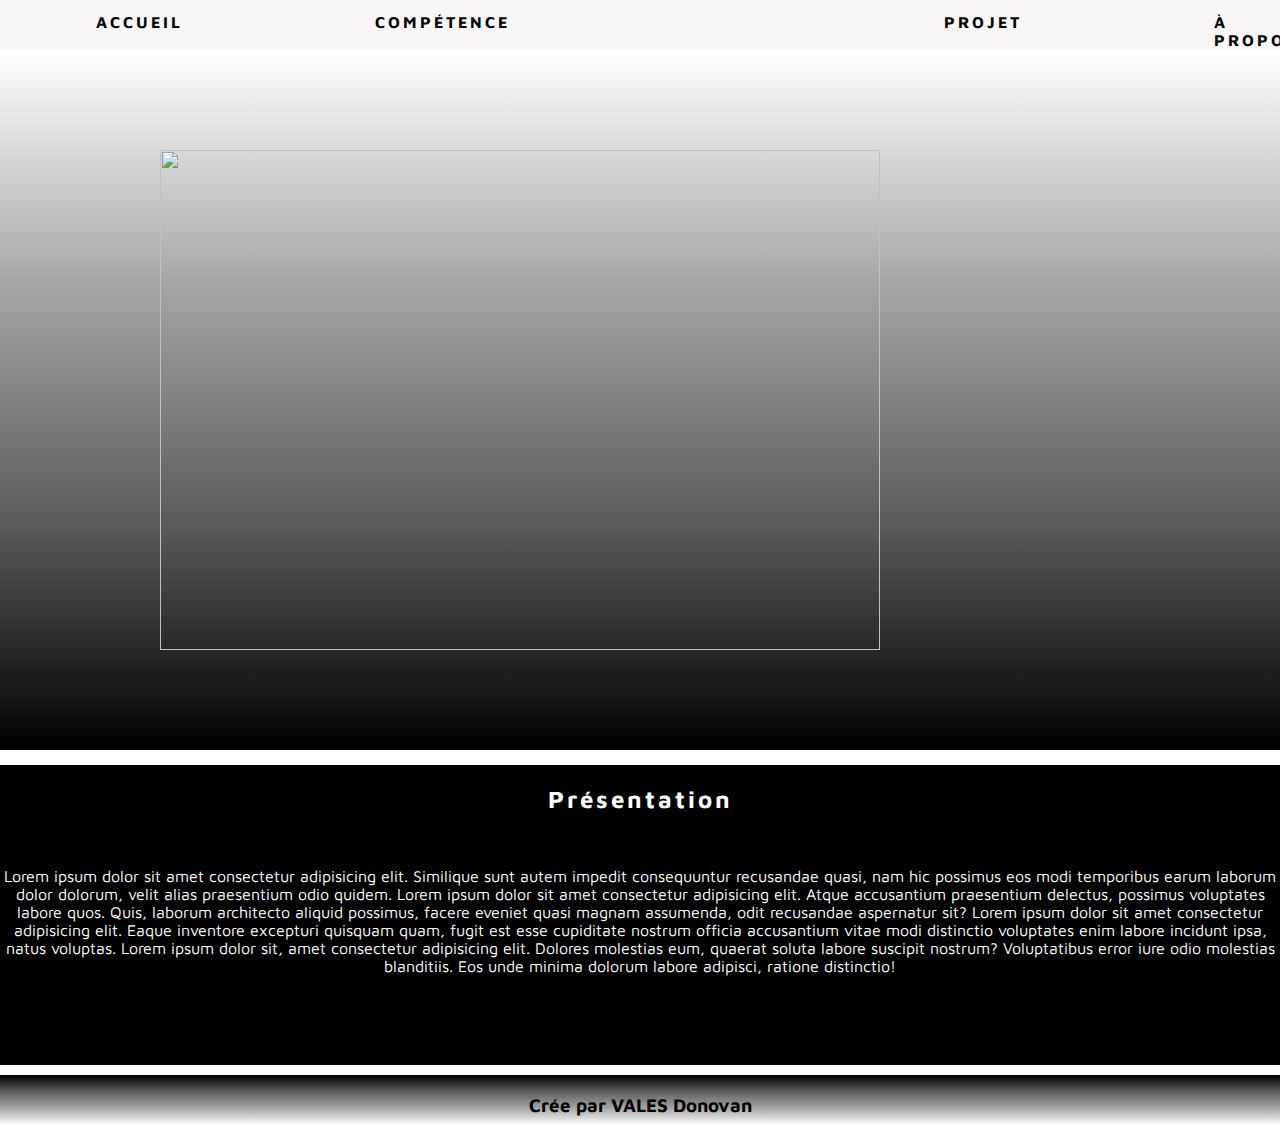
==== 1erpage.html @ b812352c "Démarre projet" ====
<!DOCTYPE html>
<html lang="en">

<head>
    <meta charset="UTF-8">
    <meta name="viewport" content="width=device-width, initial-scale=1.0">
    <meta http-equiv="X-UA-Compatible" content="ie=edge">
    <link rel="stylesheet" href="csspro.css">
    <title>Document</title>
    <link href="https://fonts.googleapis.com/css?family=Maven+Pro" rel="stylesheet"> 
</head>

<body>
    <div id="banniere">
        <a href="1erpage.html">Accueil</a>
        <a href="2emepage.html">Compétence</a>
        <a href="Pageform.html">
        <div class="wrap3">
            <div class="cube3">
                <div class="front3"></div>
                <div class="back3"></div>
                <div class="top3"></div>
                <div class="bottom3"></div>
                <div class="left3"></div>
                <div class="right3"></div>
            </div>
        </div></a>
        <a href="3emepage.html">Projet</a>
        <a href="4emepage.html">à propos</a>
        
    </div>
    <div class="container">
        <div id="fond">
            <img src="../Sitepro/thumb-1920-63547.jpg">
        </div>
        <div class="block1">
            <div id="Accueil">
                <strong><h2>Présentation</h2></strong><br>
                <p>Lorem ipsum dolor sit amet consectetur adipisicing elit. Similique sunt autem impedit
            consequuntur recusandae quasi, nam hic possimus eos modi temporibus earum laborum dolor dolorum, velit
            alias praesentium odio quidem. Lorem ipsum dolor sit amet consectetur adipisicing elit. Atque accusantium
            praesentium delectus, possimus voluptates labore quos. Quis, laborum architecto aliquid possimus, facere
            eveniet quasi magnam assumenda, odit recusandae aspernatur sit? Lorem ipsum dolor sit amet consectetur
            adipisicing elit. Eaque inventore excepturi quisquam quam, fugit est esse cupiditate nostrum officia
            accusantium vitae modi distinctio voluptates enim labore incidunt ipsa, natus voluptas. Lorem ipsum dolor
            sit, amet consectetur adipisicing elit. Dolores molestias eum, quaerat soluta labore suscipit nostrum?
            Voluptatibus error iure odio molestias blanditiis. Eos unde minima dolorum labore adipisci, ratione
            distinctio!
                </p>
            </div>
    
        </div>
        <footer id="footer">
            <h3>Crée par VALES Donovan</h3>
        </footer>
    </div>
    
</body>

</html>
---- csspro.css ----
body{
    margin:0;
    padding:0;
    width:100%;
    font-family: 'Maven Pro';
}

#banniere{
    display: flex;
    justify-content: space-around;
    width:100%;
    height:50px;
    background-color: rgb(248, 246, 246);
    
}

#banniere a{
    
    padding-left:7.5%;
    padding-right: 7.5%;
    padding-top:1%;
    color:rgb(2, 2, 2);
    text-decoration:none;
    font-weight: 700;
    letter-spacing: 3px;
    text-transform: uppercase;
   
}

.wrap3 {
	perspective: 800px;
    background-color:black;
    z-index: 9;
	
}
.cube3 {
	position: relative;
	width: 50px;
	transform-style: preserve-3d;
	animation:tourne3 5s infinite linear;
	

    z-index: 10;
}
.cube3 div {
    position: absolute;
	width: 50px;
    height: 50px;
    z-index: 10;
    top:-17px;
    
    
}
@keyframes tourne3{
    0% {transform: rotateY(0);}
    100% {transform : rotateY(-360deg);}
}
.back3 {
	transform: translateZ(25px) rotateY(180deg);
	background-image: url(../Sitepro/LogoWN.jpg);
	background-size:cover;
	background-position:center;
}
.right3 {
	transform: rotateY(-270deg) translateX(25px);
	background-image: url(../Sitepro/LogoWN.jpg);
	background-size:cover;
	background-position:center;
	transform-origin: top right;
}
.left3 {
	transform: rotateY(270deg) translateX(-25px);
	background-image: url(../Sitepro/LogoWN.jpg);
	background-size:cover;
	background-position:center;
	transform-origin: center left;
}
.top3 {
	transform: rotateX(-90deg) translateY(-25px);
	background-image: url(../Sitepro/LogoWN.jpg);
	background-size:cover;
	background-position:center;
	transform-origin: top center;
}
.bottom3 {
	transform: rotateX(90deg) translateY(25px);
	background-image: url(../Sitepro/LogoWN.jpg);
	background-size:cover;
	background-position:center;
	transform-origin: bottom center;
}
.front3 {
	transform: translateZ(-25px);
	background-image: url(../Sitepro/LogoWN.jpg);
	background-size:cover;
	background-position:center;
}
.container{
    display: flex;
    flex-flow: row wrap;
}
#fond{
    display: flex;
    justify-content: center;
    align-items: center;
    width:100%;
    height:700px;
    background: linear-gradient(white,rgb(167, 166, 166),rgb(94, 93, 93),black);
    background-position:center;
    animation: image 30s infinite;
    border-bottom: 15px solid white;
    
}
#fond img{
    
    width:75%;
    height: 500px;

}

.block1{
    display:flex;
    flex-flow: row wrap;
}
#Accueil{
    width:100%;
    height:300px;
    text-align: center;
    background-color:black;
    color:white;
    border-bottom: 10px solid white;
}
#Accueil h2{
    letter-spacing: 3px;
}
#footer{
    width:100%;
    height:50px;
    background: linear-gradient(rgb(0, 0, 0),rgb(94, 93, 93),rgb(167, 166, 166),rgb(255, 255, 255));
    text-align: center;
}

/* page 2 */

#banniere2{
    display: flex;
    justify-content: space-around;
    width:100%;
    height:50px;
    background-color: rgb(36, 35, 35);
}

#banniere2 a{
    
    padding-left:5%;
    padding-right: 5%;
    padding-top:1%;
    color:white;
    text-decoration:none;
   
}
#banniere2 a:hover{

    box-shadow: inset 5px 5px 50px rgba(126, 233, 224, 0.534);
}
#banniere2 img{
    margin-top: -10px;
    width:50px;
}
#fondp2{
    width:100%;
    height:800px;
    background-color: black;
    background-size:cover;
    background-position:center;
    animation: image2 30s infinite;
}
#fondp2 img{
    width:100%;
    height: 800px;

}


@keyframes image2{
    from{
        background-image: url("../Sitepro/foret1.jpg");
        }
    35%{
        background-image: url("../Sitepro/foret2.jpg");
        }
    50%{
        background-image: url("../Sitepro/foret3.jpg");
        }
    75%{
        background-image: url("../Sitepro/foret4.jpg");
         }
    to{
        background-image: url("../Sitepro/foret1.jpg");
        }
}
.block3{
    display:flex;
    flex-flow: row wrap;
}
#Actu{
    width:50%;
    height:400px;
    background-color:black;
    color:white;
}
#loup{
    width:50%;
    height:400px;

}
#loup img{
    width:100%;
    height:400px;
}

.block4{
    display:flex;
    flex-flow: row wrap;
}
#Precedemment{
    width:50%;
    height:400px;
    background-color:black;
    color:white;
}
#coyote{
    width:50%;
    height:400px;

}
#coyote img{
    width:100%;
    height:400px;
}
#footer2{
    width:100%;
    height:50px;
    background-color: rgb(32, 32, 32);
    
}
/* page 3 */

#banniere3{
    display: flex;
    justify-content: space-around;
    width:100%;
    height:50px;
    background-color: rgb(36, 35, 35);
}

#banniere3 a{
    
    padding-left:5%;
    padding-right: 5%;
    padding-top:1%;
    color:white;
    text-decoration:none;
   
}
#banniere3 a:hover{

    box-shadow: inset 5px 5px 50px rgba(233, 213, 126, 0.534);
}
#banniere3 img{
    margin-top: -10px;
    width:50px;
}
#fondp3{
    width:100%;
    height:800px;
    background-color: black;
    background-size:cover;
    background-position:center;
    animation: image3 30s infinite;
}
#fondp3 img{
    width:100%;
    height: 800px;

}


@keyframes image3{
    from{
        background-image: url("../Sitepro/Savane1.jpg");
        }
    35%{
        background-image: url("../Sitepro/Savane2.jpg");
        }
    50%{
        background-image: url("../Sitepro/Savane3.jpg");
        }
    75%{
        background-image: url("../Sitepro/Savane4.jpg");
         }
    to{
        background-image: url("../Sitepro/Savane1.jpg");
        }
}
.block5{
    display:flex;
    flex-flow: row wrap;
}
#PPRO{
    width:50%;
    height:400px;
    background-color:black;
    color:white;
}
#lion{
    width:50%;
    height:400px;

}
#lion img{
    width:100%;
    height:400px;
}

.block6{
    display:flex;
    flex-flow: row wrap;
}
#PPerso{
    width:50%;
    height:400px;
    background-color:black;
    color:white;
}
#rhino{
    width:50%;
    height:400px;

}
#rhino img{
    width:100%;
    height:400px;
}
#footer3{
    width:100%;
    height:50px;
    background-color: rgb(32, 32, 32);
    
}
/* page 4 */

#banniere4{
    display: flex;
    justify-content: space-around;
    width:100%;
    height:50px;
    background-color: rgb(36, 35, 35);
}

#banniere4 a{
    
    padding-left:5%;
    padding-right: 5%;
    padding-top:1%;
    color:white;
    text-decoration:none;
   
}
#banniere4 a:hover{

    box-shadow: inset 5px 5px 50px rgba(243, 242, 240, 0.534);
}

#banniere4 img{
    margin-top: -10px;
    width:50px;
}
#fondp4{
    width:100%;
    height:800px;
    background-color: black;
    background-size:cover;
    background-position:center;
    animation: image4 30s infinite;
}
#fondp4 img{
    width:100%;
    height: 800px;

}


@keyframes image4{
    from{
        background-image: url("../Sitepro/glacier1.jpg");
        }
    35%{
        background-image: url("../Sitepro/glacier2.jpg");
        }
    50%{
        background-image: url("../Sitepro/glacier3.jpg");
        }
    75%{
        background-image: url("../Sitepro/glacier4.jpg");
         }
    to{
        background-image: url("../Sitepro/glacier1.jpg");
        }
}
.block7{
    display:flex;
    flex-flow: row wrap;
}
#form{
    width:50%;
    height:400px;
    background-color:black;
    color:white;
}
#ours{
    width:50%;
    height:400px;

}
#ours img{
    width:100%;
    height:400px;
}

.block8{
    display:flex;
    flex-flow: row wrap;
}
#hobbies{
    width:50%;
    height:400px;
    background-color:black;
    color:white;
}
#pinguin{
    width:50%;
    height:400px;

}
#pinguin img{
    width:100%;
    height:400px;
}
#footer3{
    width:100%;
    height:50px;
    background-color: rgb(32, 32, 32);
}
/* page formulaire */

#banniere5{
    display: flex;
    justify-content: space-around;
    width:100%;
    height:50px;
    background-color: rgb(36, 35, 35);
}

#banniere5 a{
    
    padding-left:5%;
    padding-right: 5%;
    padding-top:1%;
    color:white;
    text-decoration:none;
   
}
#banniere5 a:hover{

    box-shadow: inset 5px 5px 50px rgba(248, 5, 5, 0.849);
}

#banniere5 img{
    margin-top: -10px;
    width:50px;
}
#fondp5{
    display: flex;
    justify-content: center;
    width:100%;
    height:900px;
    background-color: black;
    background-size:cover;
    background-position:center;
    animation: image5 30s infinite;
}
#fondp5 img{
    width:100%;
    height: 800px;

}


@keyframes image5{
    from{
        background-image: url("../Sitepro/abstrait1.jpg");
        }
    20%{
        background-image: url("../Sitepro/abstrait2.jpg");
        }
    40%{
        background-image: url("../Sitepro/abstrait3.png");
        }
    60%{
        background-image: url("../Sitepro/abstrait4.jpg");
         }
    80%{
        background-image: url("../Sitepro/abstrait5.jpg");
    }
    to{
        background-image: url("../Sitepro/abstrait1.jpg");
        }
}

legend{
    color:white;
    margin-top:30px;
    
}
fieldset{
    margin-top:5%;
    background: linear-gradient(rgb(151, 1, 1),rgb(199, 0, 0),rgb(231, 2, 2),white);
    display: flex;
    flex-direction: column;
    align-items: space-around;
    width: 20%;
    height:475px;
    text-align: center;
}

label{
    margin-top:10%;
}
#Envoyer{
    margin-top:10%;
    text-align: center;
    width:30%;
}
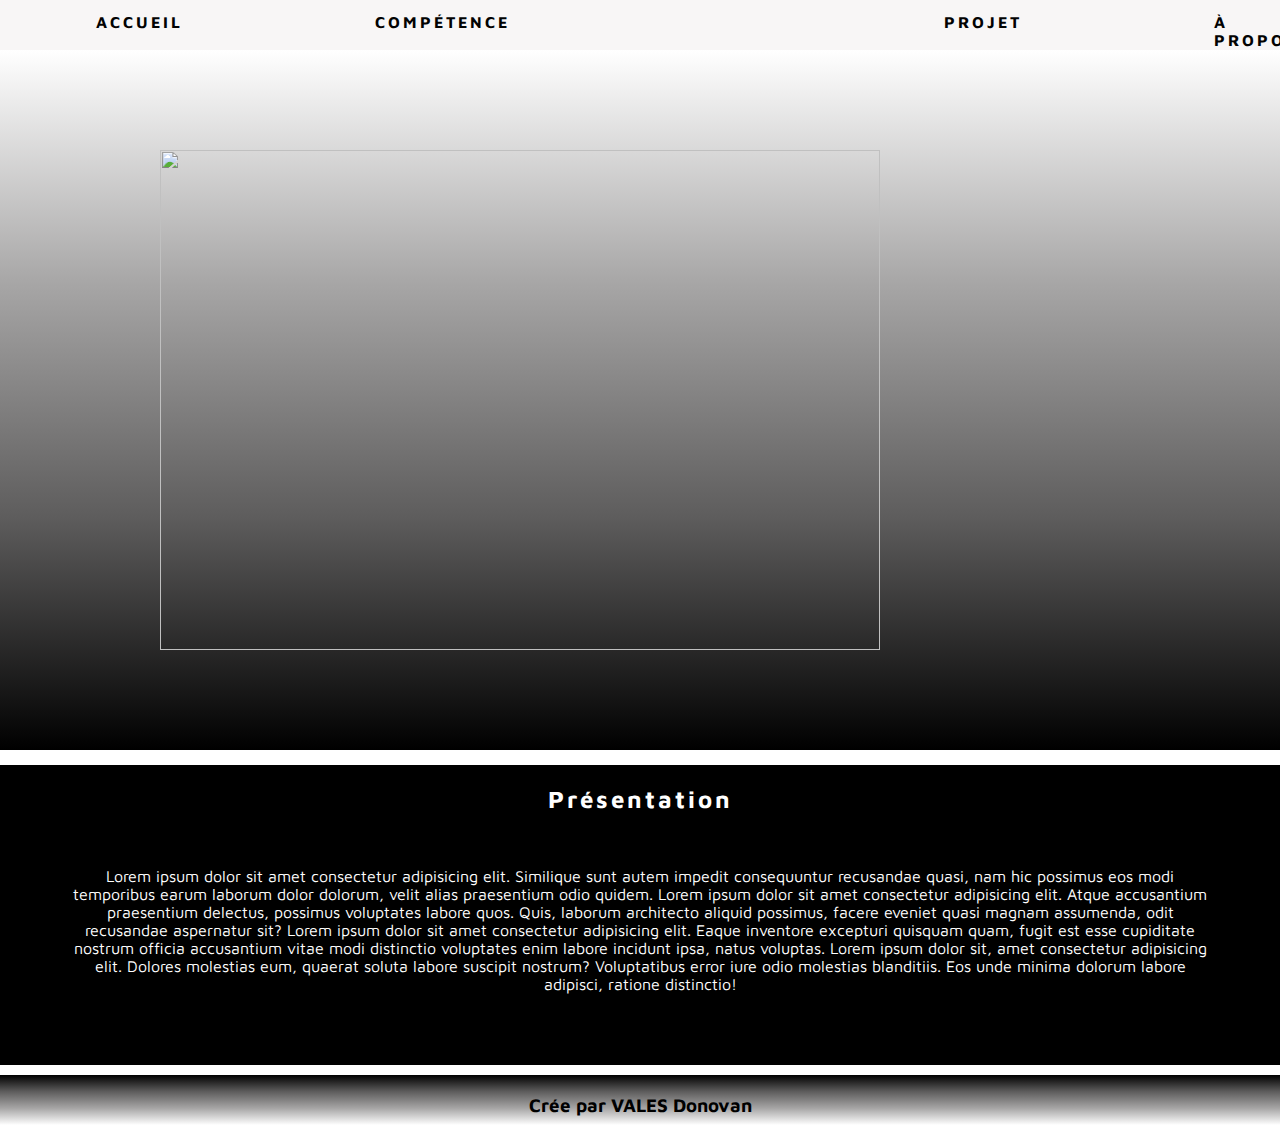
==== commit fa07c651: "Redémarrage pour les autres pages" ====
--- a/1erpage.html
+++ b/1erpage.html
@@ -35,8 +35,8 @@
         </div>
         <div class="block1">
             <div id="Accueil">
-                <strong><h2>Présentation</h2></strong><br>
-                <p>Lorem ipsum dolor sit amet consectetur adipisicing elit. Similique sunt autem impedit
+                <div id="h2"><strong><h2>Présentation</h2></strong></div><br>
+                <div id="para"><p>Lorem ipsum dolor sit amet consectetur adipisicing elit. Similique sunt autem impedit
             consequuntur recusandae quasi, nam hic possimus eos modi temporibus earum laborum dolor dolorum, velit
             alias praesentium odio quidem. Lorem ipsum dolor sit amet consectetur adipisicing elit. Atque accusantium
             praesentium delectus, possimus voluptates labore quos. Quis, laborum architecto aliquid possimus, facere
@@ -46,7 +46,7 @@
             sit, amet consectetur adipisicing elit. Dolores molestias eum, quaerat soluta labore suscipit nostrum?
             Voluptatibus error iure odio molestias blanditiis. Eos unde minima dolorum labore adipisci, ratione
             distinctio!
-                </p>
+                </p></div>
             </div>
     
         </div>
--- a/csspro.css
+++ b/csspro.css
@@ -130,8 +130,12 @@
     color:white;
     border-bottom: 10px solid white;
 }
-#Accueil h2{
+#h2{
     letter-spacing: 3px;
+}
+#para{
+    padding-left:5%;
+    padding-right:5%;
 }
 #footer{
     width:100%;
@@ -140,405 +144,3 @@
     text-align: center;
 }
 
-/* page 2 */
-
-#banniere2{
-    display: flex;
-    justify-content: space-around;
-    width:100%;
-    height:50px;
-    background-color: rgb(36, 35, 35);
-}
-
-#banniere2 a{
-    
-    padding-left:5%;
-    padding-right: 5%;
-    padding-top:1%;
-    color:white;
-    text-decoration:none;
-   
-}
-#banniere2 a:hover{
-
-    box-shadow: inset 5px 5px 50px rgba(126, 233, 224, 0.534);
-}
-#banniere2 img{
-    margin-top: -10px;
-    width:50px;
-}
-#fondp2{
-    width:100%;
-    height:800px;
-    background-color: black;
-    background-size:cover;
-    background-position:center;
-    animation: image2 30s infinite;
-}
-#fondp2 img{
-    width:100%;
-    height: 800px;
-
-}
-
-
-@keyframes image2{
-    from{
-        background-image: url("../Sitepro/foret1.jpg");
-        }
-    35%{
-        background-image: url("../Sitepro/foret2.jpg");
-        }
-    50%{
-        background-image: url("../Sitepro/foret3.jpg");
-        }
-    75%{
-        background-image: url("../Sitepro/foret4.jpg");
-         }
-    to{
-        background-image: url("../Sitepro/foret1.jpg");
-        }
-}
-.block3{
-    display:flex;
-    flex-flow: row wrap;
-}
-#Actu{
-    width:50%;
-    height:400px;
-    background-color:black;
-    color:white;
-}
-#loup{
-    width:50%;
-    height:400px;
-
-}
-#loup img{
-    width:100%;
-    height:400px;
-}
-
-.block4{
-    display:flex;
-    flex-flow: row wrap;
-}
-#Precedemment{
-    width:50%;
-    height:400px;
-    background-color:black;
-    color:white;
-}
-#coyote{
-    width:50%;
-    height:400px;
-
-}
-#coyote img{
-    width:100%;
-    height:400px;
-}
-#footer2{
-    width:100%;
-    height:50px;
-    background-color: rgb(32, 32, 32);
-    
-}
-/* page 3 */
-
-#banniere3{
-    display: flex;
-    justify-content: space-around;
-    width:100%;
-    height:50px;
-    background-color: rgb(36, 35, 35);
-}
-
-#banniere3 a{
-    
-    padding-left:5%;
-    padding-right: 5%;
-    padding-top:1%;
-    color:white;
-    text-decoration:none;
-   
-}
-#banniere3 a:hover{
-
-    box-shadow: inset 5px 5px 50px rgba(233, 213, 126, 0.534);
-}
-#banniere3 img{
-    margin-top: -10px;
-    width:50px;
-}
-#fondp3{
-    width:100%;
-    height:800px;
-    background-color: black;
-    background-size:cover;
-    background-position:center;
-    animation: image3 30s infinite;
-}
-#fondp3 img{
-    width:100%;
-    height: 800px;
-
-}
-
-
-@keyframes image3{
-    from{
-        background-image: url("../Sitepro/Savane1.jpg");
-        }
-    35%{
-        background-image: url("../Sitepro/Savane2.jpg");
-        }
-    50%{
-        background-image: url("../Sitepro/Savane3.jpg");
-        }
-    75%{
-        background-image: url("../Sitepro/Savane4.jpg");
-         }
-    to{
-        background-image: url("../Sitepro/Savane1.jpg");
-        }
-}
-.block5{
-    display:flex;
-    flex-flow: row wrap;
-}
-#PPRO{
-    width:50%;
-    height:400px;
-    background-color:black;
-    color:white;
-}
-#lion{
-    width:50%;
-    height:400px;
-
-}
-#lion img{
-    width:100%;
-    height:400px;
-}
-
-.block6{
-    display:flex;
-    flex-flow: row wrap;
-}
-#PPerso{
-    width:50%;
-    height:400px;
-    background-color:black;
-    color:white;
-}
-#rhino{
-    width:50%;
-    height:400px;
-
-}
-#rhino img{
-    width:100%;
-    height:400px;
-}
-#footer3{
-    width:100%;
-    height:50px;
-    background-color: rgb(32, 32, 32);
-    
-}
-/* page 4 */
-
-#banniere4{
-    display: flex;
-    justify-content: space-around;
-    width:100%;
-    height:50px;
-    background-color: rgb(36, 35, 35);
-}
-
-#banniere4 a{
-    
-    padding-left:5%;
-    padding-right: 5%;
-    padding-top:1%;
-    color:white;
-    text-decoration:none;
-   
-}
-#banniere4 a:hover{
-
-    box-shadow: inset 5px 5px 50px rgba(243, 242, 240, 0.534);
-}
-
-#banniere4 img{
-    margin-top: -10px;
-    width:50px;
-}
-#fondp4{
-    width:100%;
-    height:800px;
-    background-color: black;
-    background-size:cover;
-    background-position:center;
-    animation: image4 30s infinite;
-}
-#fondp4 img{
-    width:100%;
-    height: 800px;
-
-}
-
-
-@keyframes image4{
-    from{
-        background-image: url("../Sitepro/glacier1.jpg");
-        }
-    35%{
-        background-image: url("../Sitepro/glacier2.jpg");
-        }
-    50%{
-        background-image: url("../Sitepro/glacier3.jpg");
-        }
-    75%{
-        background-image: url("../Sitepro/glacier4.jpg");
-         }
-    to{
-        background-image: url("../Sitepro/glacier1.jpg");
-        }
-}
-.block7{
-    display:flex;
-    flex-flow: row wrap;
-}
-#form{
-    width:50%;
-    height:400px;
-    background-color:black;
-    color:white;
-}
-#ours{
-    width:50%;
-    height:400px;
-
-}
-#ours img{
-    width:100%;
-    height:400px;
-}
-
-.block8{
-    display:flex;
-    flex-flow: row wrap;
-}
-#hobbies{
-    width:50%;
-    height:400px;
-    background-color:black;
-    color:white;
-}
-#pinguin{
-    width:50%;
-    height:400px;
-
-}
-#pinguin img{
-    width:100%;
-    height:400px;
-}
-#footer3{
-    width:100%;
-    height:50px;
-    background-color: rgb(32, 32, 32);
-}
-/* page formulaire */
-
-#banniere5{
-    display: flex;
-    justify-content: space-around;
-    width:100%;
-    height:50px;
-    background-color: rgb(36, 35, 35);
-}
-
-#banniere5 a{
-    
-    padding-left:5%;
-    padding-right: 5%;
-    padding-top:1%;
-    color:white;
-    text-decoration:none;
-   
-}
-#banniere5 a:hover{
-
-    box-shadow: inset 5px 5px 50px rgba(248, 5, 5, 0.849);
-}
-
-#banniere5 img{
-    margin-top: -10px;
-    width:50px;
-}
-#fondp5{
-    display: flex;
-    justify-content: center;
-    width:100%;
-    height:900px;
-    background-color: black;
-    background-size:cover;
-    background-position:center;
-    animation: image5 30s infinite;
-}
-#fondp5 img{
-    width:100%;
-    height: 800px;
-
-}
-
-
-@keyframes image5{
-    from{
-        background-image: url("../Sitepro/abstrait1.jpg");
-        }
-    20%{
-        background-image: url("../Sitepro/abstrait2.jpg");
-        }
-    40%{
-        background-image: url("../Sitepro/abstrait3.png");
-        }
-    60%{
-        background-image: url("../Sitepro/abstrait4.jpg");
-         }
-    80%{
-        background-image: url("../Sitepro/abstrait5.jpg");
-    }
-    to{
-        background-image: url("../Sitepro/abstrait1.jpg");
-        }
-}
-
-legend{
-    color:white;
-    margin-top:30px;
-    
-}
-fieldset{
-    margin-top:5%;
-    background: linear-gradient(rgb(151, 1, 1),rgb(199, 0, 0),rgb(231, 2, 2),white);
-    display: flex;
-    flex-direction: column;
-    align-items: space-around;
-    width: 20%;
-    height:475px;
-    text-align: center;
-}
-
-label{
-    margin-top:10%;
-}
-#Envoyer{
-    margin-top:10%;
-    text-align: center;
-    width:30%;
-}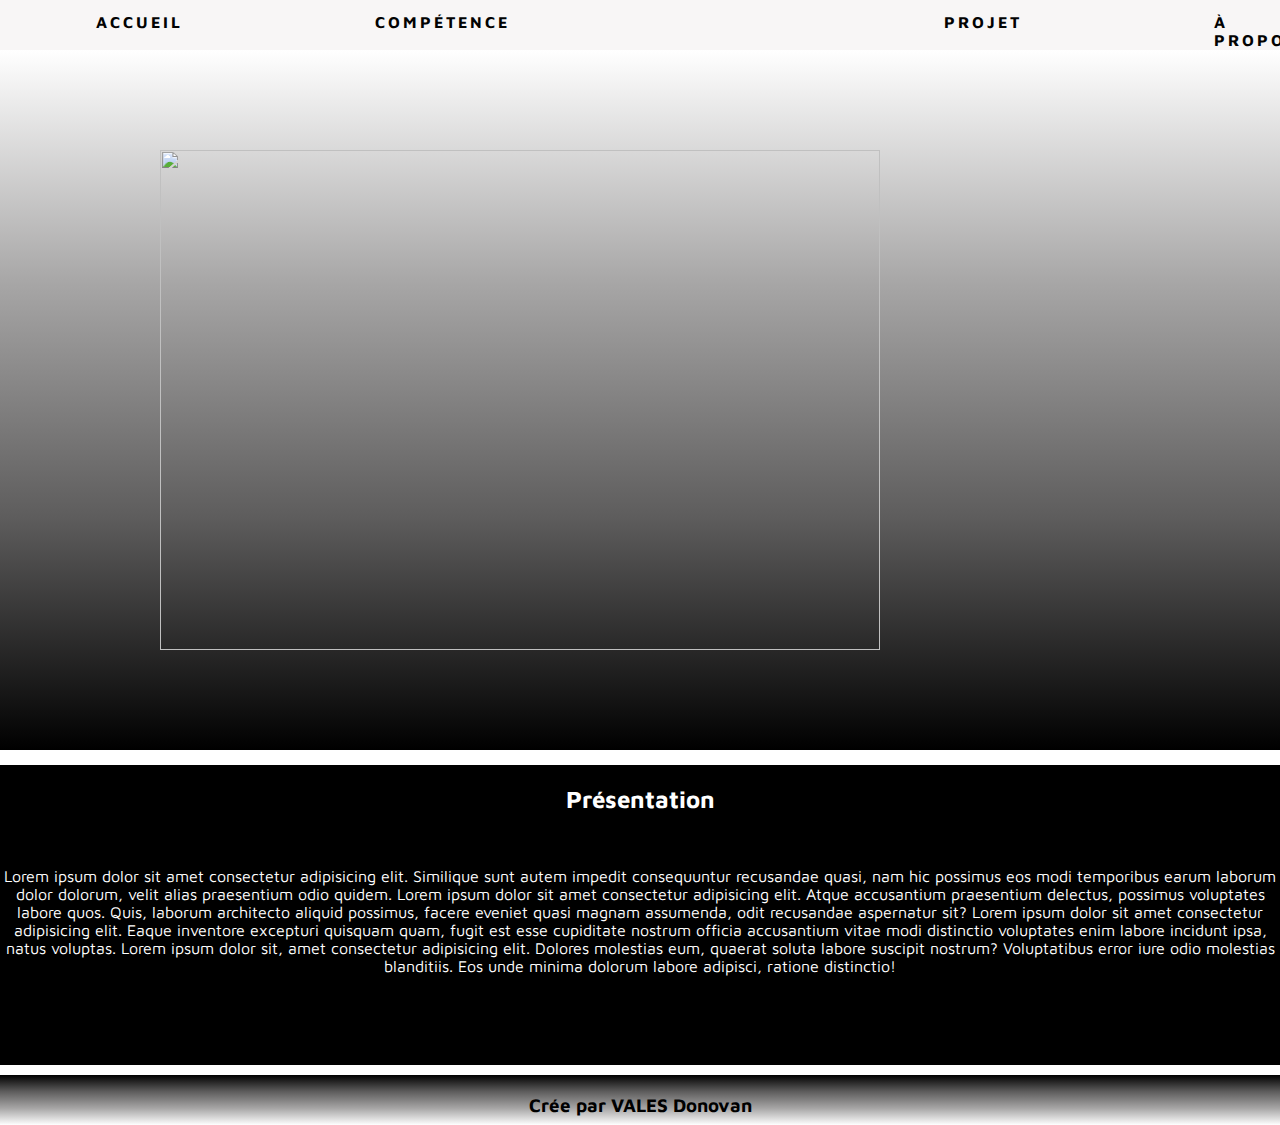
==== commit 651d0408: "Ajout js" ====
--- a/1erpage.html
+++ b/1erpage.html
@@ -35,8 +35,8 @@
         </div>
         <div class="block1">
             <div id="Accueil">
-                <div id="h2"><strong><h2>Présentation</h2></strong></div><br>
-                <div id="para"><p>Lorem ipsum dolor sit amet consectetur adipisicing elit. Similique sunt autem impedit
+                <div><strong><h2>Présentation</h2></strong></div><br>
+                <div><p>Lorem ipsum dolor sit amet consectetur adipisicing elit. Similique sunt autem impedit
             consequuntur recusandae quasi, nam hic possimus eos modi temporibus earum laborum dolor dolorum, velit
             alias praesentium odio quidem. Lorem ipsum dolor sit amet consectetur adipisicing elit. Atque accusantium
             praesentium delectus, possimus voluptates labore quos. Quis, laborum architecto aliquid possimus, facere
--- a/csspro.css
+++ b/csspro.css
@@ -144,3 +144,57 @@
     text-align: center;
 }
 
+/* Page 2 */
+
+#fond2{
+    display: flex;
+    justify-content: center;
+    align-items: center;
+    width:100%;
+    height:700px;
+    background: linear-gradient(white,rgb(167, 166, 166),rgb(94, 93, 93),black);
+    background-position:center;
+    animation: image 30s infinite;
+    border-bottom: 15px solid white;
+    
+}
+#fond2 img{
+    
+    width:75%;
+    height: 500px;
+
+}
+.block2{
+    display:flex;
+    flex-flow: row wrap;
+}
+#Compet{
+    width:100%;
+    height:300px;
+    text-align: center;
+    background-color:black;
+    color:white;
+    border-bottom: 10px solid white;
+}
+#h2Comp{
+    letter-spacing: 3px;
+}
+#paraComp{
+    padding-left:5%;
+    padding-right:5%;
+}
+
+/* Page 3*/
+
+#fond3{
+    display: flex;
+    justify-content: center;
+    align-items: center;
+    width:100%;
+    height:800px;
+    background: linear-gradient(white,rgb(167, 166, 166),rgb(94, 93, 93),black);
+    background-position:center;
+    
+    border-bottom: 15px solid white;
+    
+}
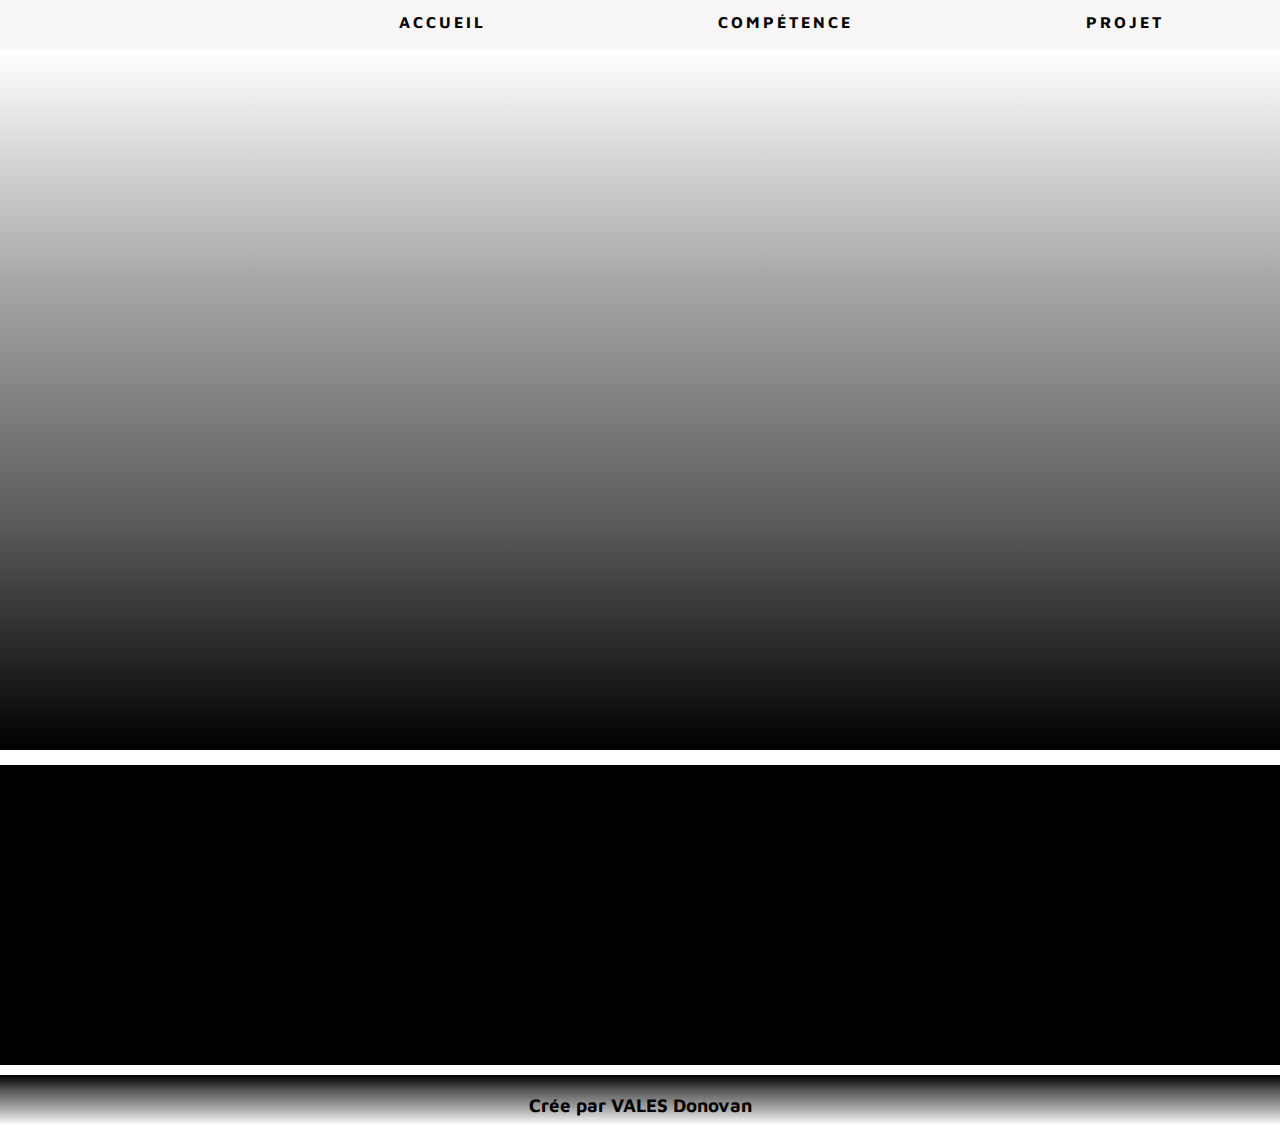
==== commit 9b1134dc: "Changement menu" ====
--- a/1erpage.html
+++ b/1erpage.html
@@ -7,54 +7,67 @@
     <meta http-equiv="X-UA-Compatible" content="ie=edge">
     <link rel="stylesheet" href="csspro.css">
     <title>Document</title>
-    <link href="https://fonts.googleapis.com/css?family=Maven+Pro" rel="stylesheet"> 
+    <link href="https://fonts.googleapis.com/css?family=Maven+Pro" rel="stylesheet">
+    <script src="https://ajax.googleapis.com/ajax/libs/jquery/3.3.1/jquery.min.js"></script>
 </head>
 
 <body>
     <div id="banniere">
+        <a href="Pageform.html">
+            <div class="wrap3">
+                <div class="cube3">
+                    <div class="front3"></div>
+                    <div class="back3"></div>
+                    <div class="top3"></div>
+                    <div class="bottom3"></div>
+                    <div class="left3"></div>
+                    <div class="right3"></div>
+                </div>
+            </div>
+        </a>
         <a href="1erpage.html">Accueil</a>
         <a href="2emepage.html">Compétence</a>
-        <a href="Pageform.html">
-        <div class="wrap3">
-            <div class="cube3">
-                <div class="front3"></div>
-                <div class="back3"></div>
-                <div class="top3"></div>
-                <div class="bottom3"></div>
-                <div class="left3"></div>
-                <div class="right3"></div>
-            </div>
-        </div></a>
+
         <a href="3emepage.html">Projet</a>
-        <a href="4emepage.html">à propos</a>
-        
+
+
     </div>
     <div class="container">
         <div id="fond">
-            <img src="../Sitepro/thumb-1920-63547.jpg">
+            <img id="paysage" src="../Sitepro/thumb-1920-63547.jpg">
         </div>
         <div class="block1">
             <div id="Accueil">
-                <div><strong><h2>Présentation</h2></strong></div><br>
-                <div><p>Lorem ipsum dolor sit amet consectetur adipisicing elit. Similique sunt autem impedit
-            consequuntur recusandae quasi, nam hic possimus eos modi temporibus earum laborum dolor dolorum, velit
-            alias praesentium odio quidem. Lorem ipsum dolor sit amet consectetur adipisicing elit. Atque accusantium
-            praesentium delectus, possimus voluptates labore quos. Quis, laborum architecto aliquid possimus, facere
-            eveniet quasi magnam assumenda, odit recusandae aspernatur sit? Lorem ipsum dolor sit amet consectetur
-            adipisicing elit. Eaque inventore excepturi quisquam quam, fugit est esse cupiditate nostrum officia
-            accusantium vitae modi distinctio voluptates enim labore incidunt ipsa, natus voluptas. Lorem ipsum dolor
-            sit, amet consectetur adipisicing elit. Dolores molestias eum, quaerat soluta labore suscipit nostrum?
-            Voluptatibus error iure odio molestias blanditiis. Eos unde minima dolorum labore adipisci, ratione
-            distinctio!
-                </p></div>
+                <div id="TextP"><strong>
+                        <h2>Présentation</h2>
+                    </strong><br>
+                    <p>Lorem ipsum dolor sit amet consectetur adipisicing elit. Similique sunt autem impedit
+                        consequuntur recusandae quasi, nam hic possimus eos modi temporibus earum laborum dolor
+                        dolorum, velit
+                        alias praesentium odio quidem. Lorem ipsum dolor sit amet consectetur adipisicing elit. Atque
+                        accusantium
+                        praesentium delectus, possimus voluptates labore quos. Quis, laborum architecto aliquid
+                        possimus, facere
+                        eveniet quasi magnam assumenda, odit recusandae aspernatur sit? Lorem ipsum dolor sit amet
+                        consectetur
+                        adipisicing elit. Eaque inventore excepturi quisquam quam, fugit est esse cupiditate nostrum
+                        officia
+                        accusantium vitae modi distinctio voluptates enim labore incidunt ipsa, natus voluptas. Lorem
+                        ipsum dolor
+                        sit, amet consectetur adipisicing elit. Dolores molestias eum, quaerat soluta labore suscipit
+                        nostrum?
+                        Voluptatibus error iure odio molestias blanditiis. Eos unde minima dolorum labore adipisci,
+                        ratione
+                        distinctio!
+                    </p>
+                </div>
+
             </div>
-    
+            <footer id="footer">
+                <h3>Crée par VALES Donovan</h3>
+            </footer>
         </div>
-        <footer id="footer">
-            <h3>Crée par VALES Donovan</h3>
-        </footer>
-    </div>
-    
+        <script src="Javascript.js"></script>
 </body>
 
 </html>--- a/csspro.css
+++ b/csspro.css
@@ -112,7 +112,8 @@
     
 }
 #fond img{
-    
+    position:relative;
+    right:-2000px;
     width:75%;
     height: 500px;
 
@@ -130,10 +131,14 @@
     color:white;
     border-bottom: 10px solid white;
 }
-#h2{
+#TextP{
+    position:relative;
+    left:-2000px;
+}
+h2{
     letter-spacing: 3px;
 }
-#para{
+p{
     padding-left:5%;
     padding-right:5%;
 }
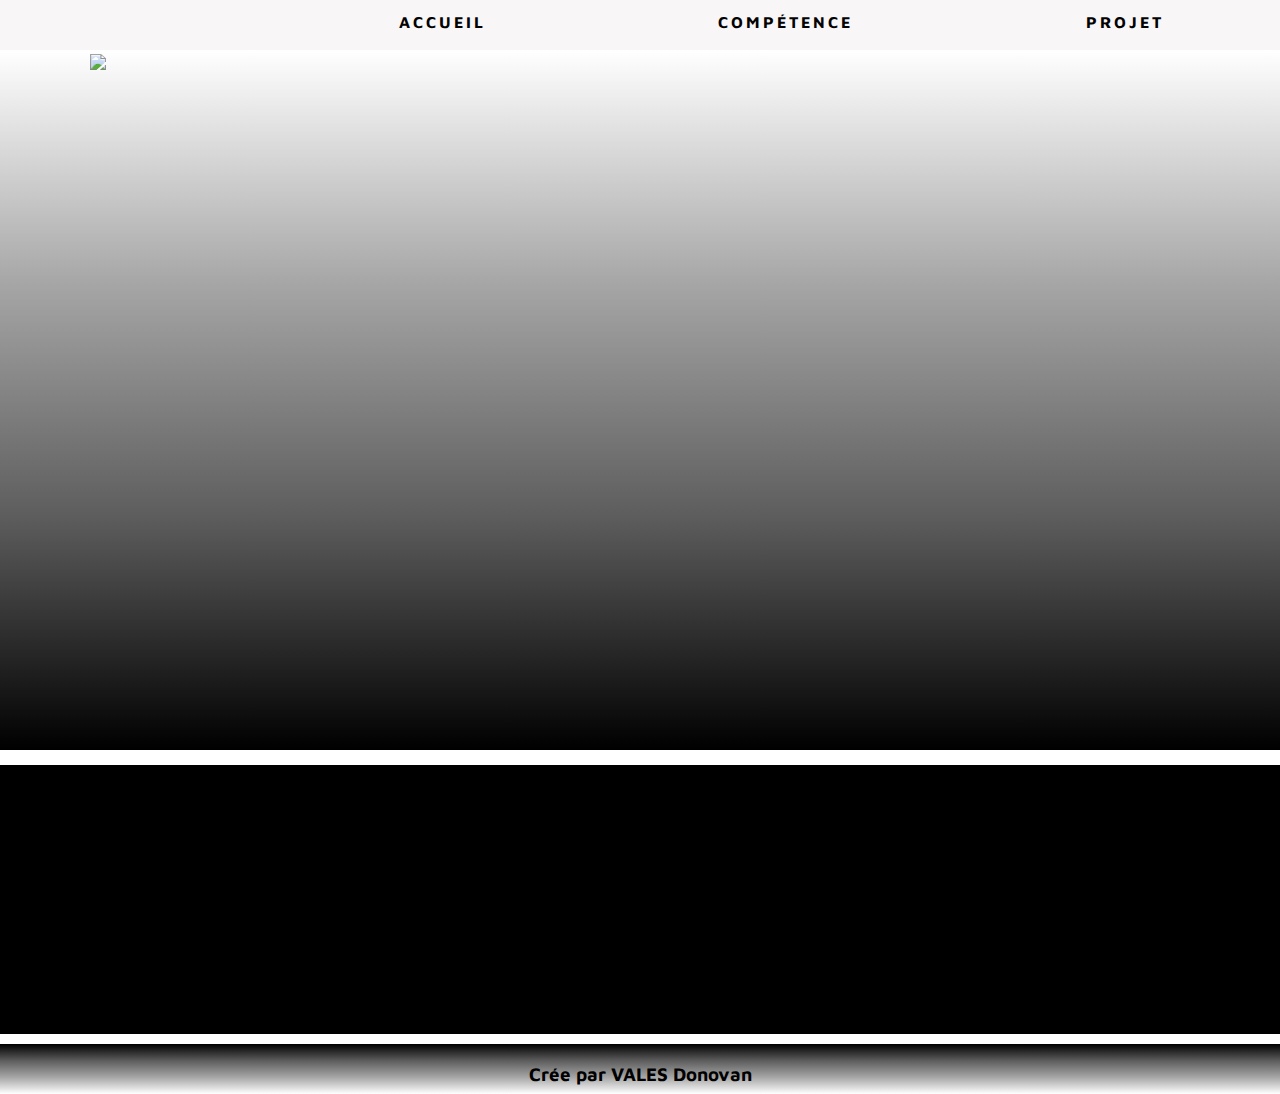
==== commit 7c6f7793: "Début adaptation smartphone" ====
--- a/1erpage.html
+++ b/1erpage.html
@@ -34,6 +34,7 @@
     </div>
     <div class="container">
         <div id="fond">
+            <img id="arrow" src="../Sitepro/Arrow.png">
             <img id="paysage" src="../Sitepro/thumb-1920-63547.jpg">
         </div>
         <div class="block1">
--- a/csspro.css
+++ b/csspro.css
@@ -26,7 +26,16 @@
     text-transform: uppercase;
    
 }
-
+@media screen and (max-width:900px){
+    #banniere a{
+        padding:0;
+        color:rgb(2, 2, 2);
+        text-decoration:none;
+        font-weight: 500;
+        letter-spacing: 0px;
+        margin-top:10px;
+        }
+}
 .wrap3 {
 	perspective: 800px;
     background-color:black;
@@ -111,21 +120,41 @@
     border-bottom: 15px solid white;
     
 }
-#fond img{
+#paysage{
     position:relative;
     right:-2000px;
     width:75%;
     height: 500px;
 
 }
-
+#fond p{
+    position: absolute;
+    left:-70px;
+    top:50px;
+    font-weight: 700;
+    letter-spacing: 1px;
+    
+}
+#arrow{
+    position: absolute;
+    width:30px;
+    top:6%;
+    left:7%;
+}
+@media screen and (max-width:640px){
+    #arrow{
+        left:12%;
+        top:10%;
+        transform: rotateZ(-90deg);
+    }
+}
 .block1{
     display:flex;
     flex-flow: row wrap;
 }
 #Accueil{
     width:100%;
-    height:300px;
+    
     text-align: center;
     background-color:black;
     color:white;
@@ -163,30 +192,59 @@
     border-bottom: 15px solid white;
     
 }
-#fond2 img{
-    
+#paysage{
+    position: relative;
+    right:-2000px;
     width:75%;
     height: 500px;
-
+}
+#ecran{
+    position: absolute;
+    width:200px;
+    z-index:100;
+    left:70%;
+    top:-50%;
+    opacity: 0;
+}
+#tablette{
+    position: absolute;
+    width:80px;
+    z-index:101;
+    left:68%;
+    top:-55%;
+    opacity: 0;
+}
+#Phone{
+    position: absolute;
+    width:40px;
+    z-index:102;
+    left:72%;
+    top:-60%;
+    opacity: 0;
 }
 .block2{
     display:flex;
     flex-flow: row wrap;
-}
-#Compet{
-    width:100%;
-    height:300px;
+    width:100%;
+    
     text-align: center;
     background-color:black;
     color:white;
     border-bottom: 10px solid white;
 }
-#h2Comp{
+#TextC{
+    position: relative;
+    left:-2000px;
+    
+
+}
+h2{
     letter-spacing: 3px;
 }
-#paraComp{
+p{
     padding-left:5%;
     padding-right:5%;
+    padding-bottom:2%;
 }
 
 /* Page 3*/
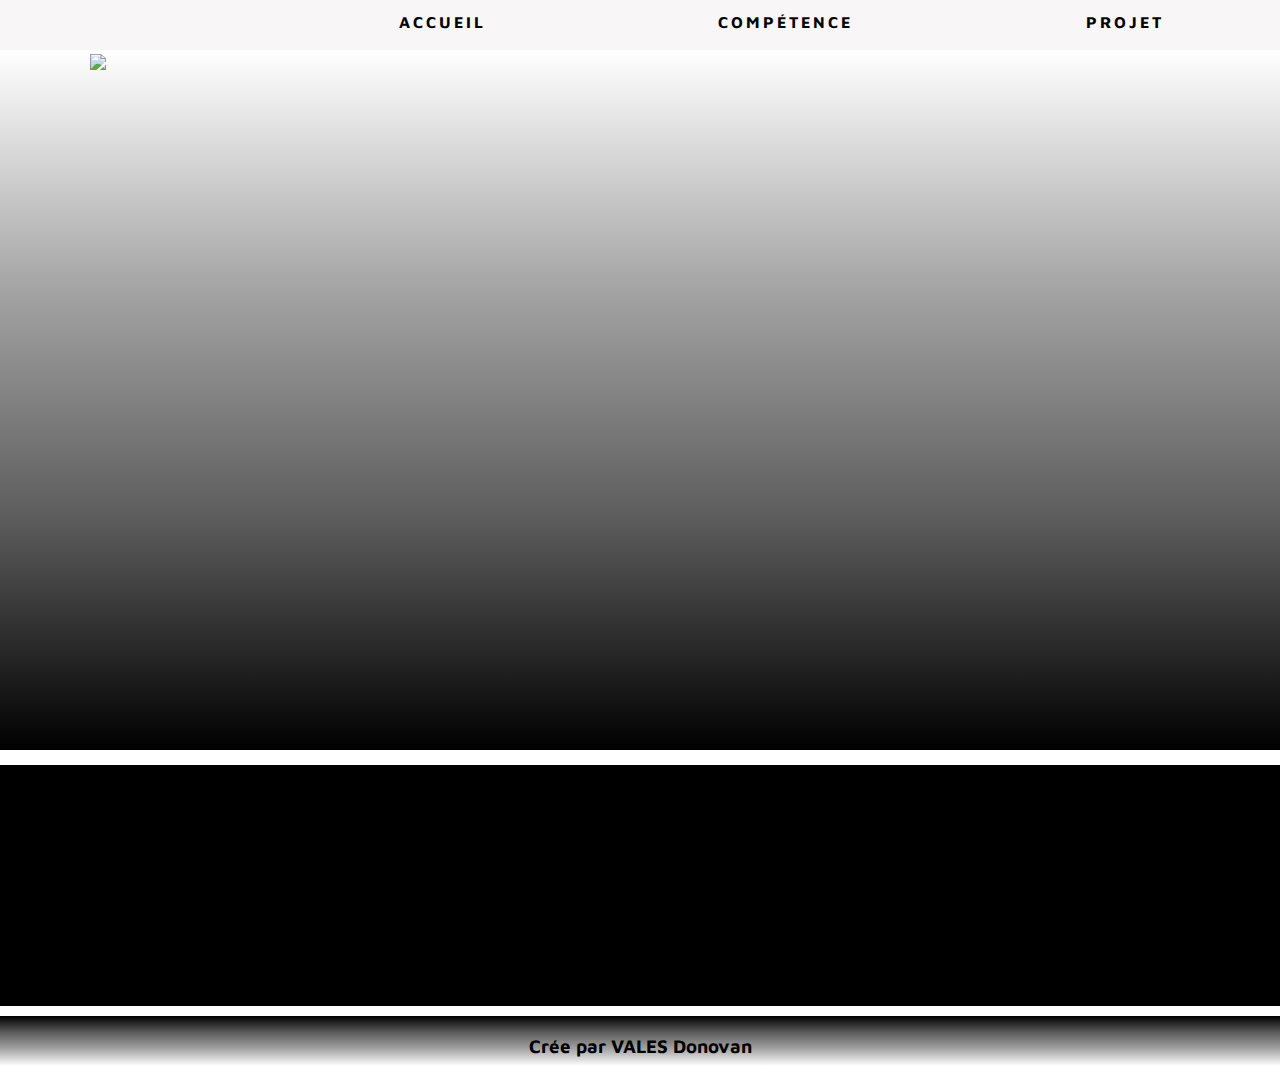
==== commit c1fa5311: "Version 1.0 Terminé" ====
--- a/1erpage.html
+++ b/1erpage.html
@@ -35,6 +35,9 @@
     <div class="container">
         <div id="fond">
             <img id="arrow" src="../Sitepro/Arrow.png">
+            <div>
+                <img id="popup" src="popup.png">
+            </div>
             <img id="paysage" src="../Sitepro/thumb-1920-63547.jpg">
         </div>
         <div class="block1">
@@ -42,24 +45,13 @@
                 <div id="TextP"><strong>
                         <h2>Présentation</h2>
                     </strong><br>
-                    <p>Lorem ipsum dolor sit amet consectetur adipisicing elit. Similique sunt autem impedit
-                        consequuntur recusandae quasi, nam hic possimus eos modi temporibus earum laborum dolor
-                        dolorum, velit
-                        alias praesentium odio quidem. Lorem ipsum dolor sit amet consectetur adipisicing elit. Atque
-                        accusantium
-                        praesentium delectus, possimus voluptates labore quos. Quis, laborum architecto aliquid
-                        possimus, facere
-                        eveniet quasi magnam assumenda, odit recusandae aspernatur sit? Lorem ipsum dolor sit amet
-                        consectetur
-                        adipisicing elit. Eaque inventore excepturi quisquam quam, fugit est esse cupiditate nostrum
-                        officia
-                        accusantium vitae modi distinctio voluptates enim labore incidunt ipsa, natus voluptas. Lorem
-                        ipsum dolor
-                        sit, amet consectetur adipisicing elit. Dolores molestias eum, quaerat soluta labore suscipit
-                        nostrum?
-                        Voluptatibus error iure odio molestias blanditiis. Eos unde minima dolorum labore adipisci,
-                        ratione
-                        distinctio!
+                    <p>VALES Donovan, 23ans, installé en Hauts-de-France. Etant passionné par le web et les nouvelles
+                        technologies, je me suis lancé dans une formation de développeur web et web mobile afin de
+                        pouvoir exercer un métier que j'aimerais faire. Sur ce site vous trouverez plusieurs onglets
+                        avec mes compétences ainsi qu'un portfolio des sites que je viendrais à créer par la suite. Si
+                        vous désirez me contacter il vous suffit de suivre la flêche en haut de la page et de cliquer
+                        sur le cube pivotant ! ;)
+
                     </p>
                 </div>
 
--- a/csspro.css
+++ b/csspro.css
@@ -141,7 +141,23 @@
     top:6%;
     left:7%;
 }
+
+#popup{
+    position: absolute;
+    width:10%;
+    
+    top:15px;
+    left:15%;
+    opacity:0;
+}
 @media screen and (max-width:640px){
+    #fond{
+        height:400px;
+    }
+    #paysage{
+        height:300px;
+        
+    }
     #arrow{
         left:12%;
         top:10%;
@@ -154,7 +170,6 @@
 }
 #Accueil{
     width:100%;
-    
     text-align: center;
     background-color:black;
     color:white;
@@ -168,8 +183,9 @@
     letter-spacing: 3px;
 }
 p{
-    padding-left:5%;
-    padding-right:5%;
+    padding-left:10%;
+    padding-right:10%;
+    padding-bottom:4%;
 }
 #footer{
     width:100%;
@@ -186,18 +202,20 @@
     align-items: center;
     width:100%;
     height:700px;
-    background: linear-gradient(white,rgb(167, 166, 166),rgb(94, 93, 93),black);
+    background: linear-gradient(white,rgb(167, 166, 166),rgb(58, 86, 99),black);
     background-position:center;
     animation: image 30s infinite;
     border-bottom: 15px solid white;
     
 }
+
 #paysage{
     position: relative;
     right:-2000px;
     width:75%;
     height: 500px;
 }
+
 #ecran{
     position: absolute;
     width:200px;
@@ -222,31 +240,61 @@
     top:-60%;
     opacity: 0;
 }
+@media screen and (max-width:640px){
+    #fond2{
+        height:400px;
+    }
+    #paysage{
+        height:300px;
+        
+    }
+    #ecran{
+        width:50px;
+    }
+    #tablette{
+        width:30px;
+    }
+    #Phone{
+        width:13px;
+    }
+}
 .block2{
     display:flex;
-    flex-flow: row wrap;
-    width:100%;
-    
-    text-align: center;
+    flex-flow: row;
+    width:100%;
     background-color:black;
     color:white;
     border-bottom: 10px solid white;
 }
 #TextC{
+    display: flex;
+    flex-flow: row wrap;
     position: relative;
     left:-2000px;
-    
-
-}
-h2{
+}
+.TitleComp{
     letter-spacing: 3px;
-}
-p{
-    padding-left:5%;
-    padding-right:5%;
-    padding-bottom:2%;
-}
-
+    width:100%;
+    text-align: center;
+}
+.list{
+    margin-top:-50px;
+    width:17%;            
+}
+.list ul{
+    list-style-type: none;
+}
+
+.Paragraphe{
+   width:63%;
+   padding-left:15%;
+}
+#footer2{
+    width:100%;
+    height:50px;
+    background: linear-gradient(rgb(0, 0, 0),rgb(58, 86, 99),rgb(167, 166, 166),rgb(255, 255, 255));
+    text-align: center;
+}
 /* Page 3*/
 
 #fond3{
@@ -255,9 +303,46 @@
     align-items: center;
     width:100%;
     height:800px;
-    background: linear-gradient(white,rgb(167, 166, 166),rgb(94, 93, 93),black);
+    background: linear-gradient(white,rgb(167, 166, 166),rgb(95, 39, 39),black);
     background-position:center;
-    
     border-bottom: 15px solid white;
-    
-}
+}
+#title{
+    text-align: center;
+    font-weight: 700;
+    text-decoration: uppercase;
+}
+#textPro{
+    text-align:center;
+    padding-left:20%;
+    padding-right:20%;
+}
+#footer3{
+    width:100%;
+    height:50px;
+    background: linear-gradient(rgb(0, 0, 0),rgb(95, 39, 39),rgb(167, 166, 166),rgb(255, 255, 255));
+    text-align: center;
+}
+/*Page contact */
+
+#fond4{
+    display: flex;
+    justify-content: center;
+    align-items: center;
+    width:100%;
+    height:800px;
+    background: linear-gradient(white,rgb(167, 166, 166),rgb(46, 90, 59),black);
+    background-position:center;
+    border-bottom: 15px solid white;
+}
+#contact{
+    font-weight:700;
+    font-size:25px;
+
+}
+#footer4{
+    width:100%;
+    height:50px;
+    background: linear-gradient(rgb(0, 0, 0),rgb(46, 90, 59),rgb(167, 166, 166),rgb(255, 255, 255));
+    text-align: center;
+}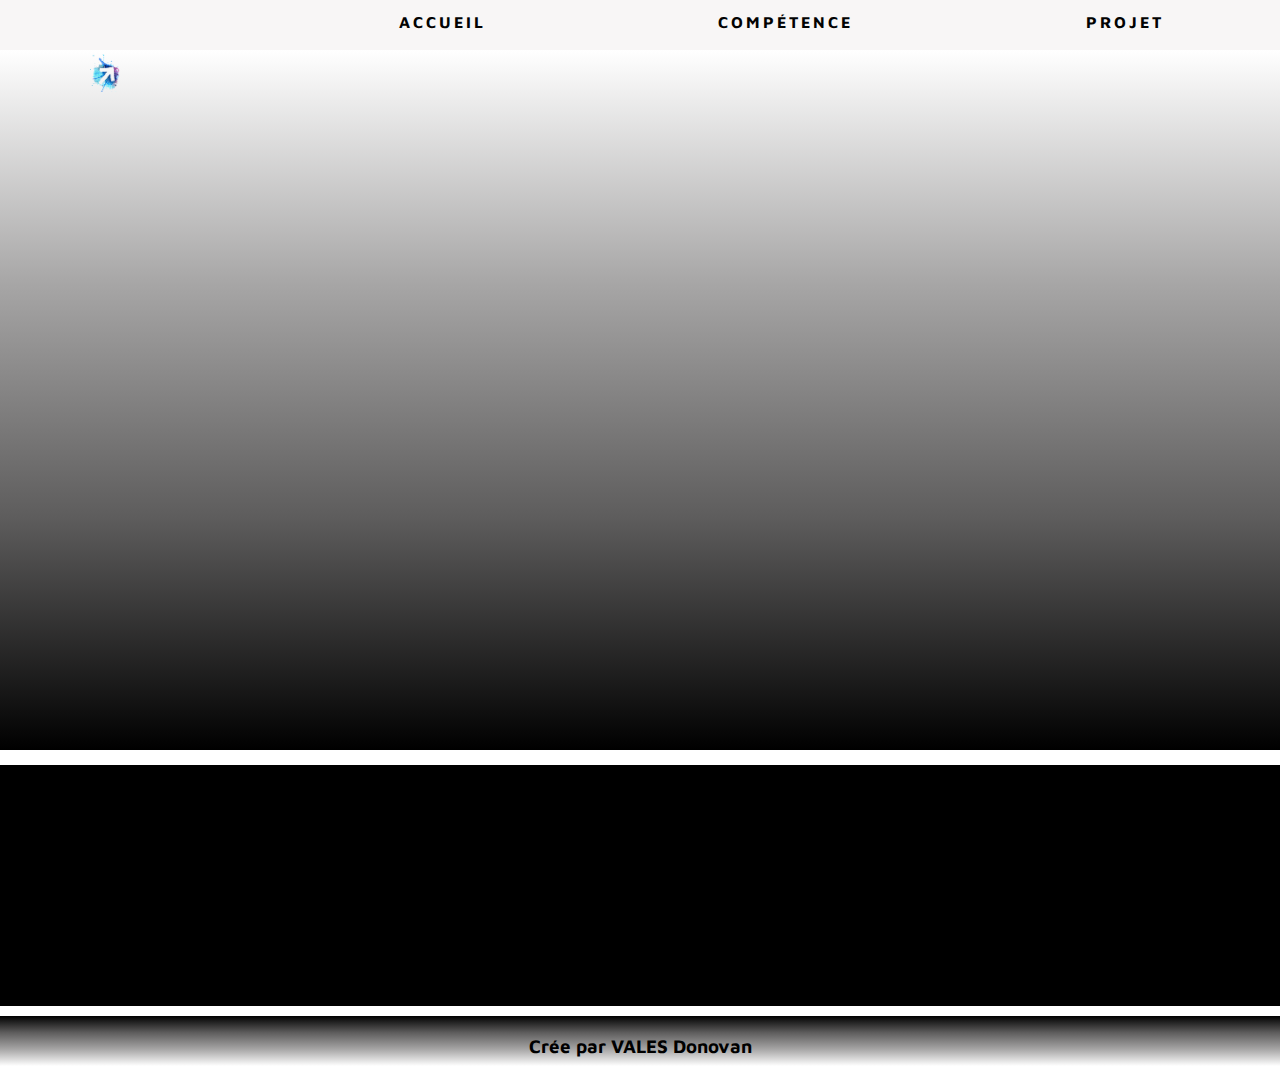
==== commit ba243f3a: "Changement liens" ====
--- a/1erpage.html
+++ b/1erpage.html
@@ -34,11 +34,11 @@
     </div>
     <div class="container">
         <div id="fond">
-            <img id="arrow" src="../Sitepro/Arrow.png">
+            <img id="arrow" src="Arrow.png">
             <div>
                 <img id="popup" src="popup.png">
             </div>
-            <img id="paysage" src="../Sitepro/thumb-1920-63547.jpg">
+            <img id="paysage" src="thumb-1920-63547.jpg">
         </div>
         <div class="block1">
             <div id="Accueil">
